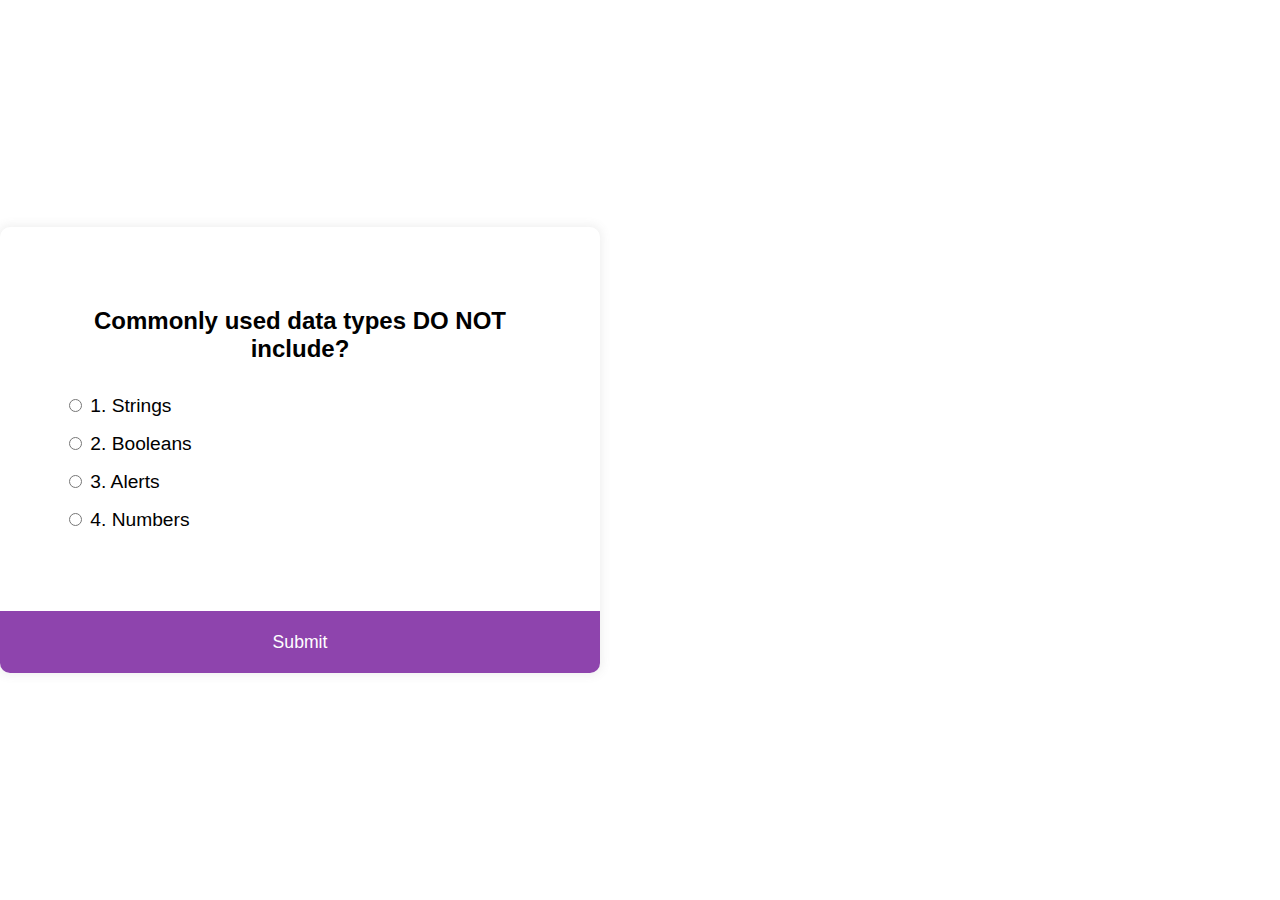
==== index.html @ f8e4a8ef "Created README, started HTML, CSS, and JavaScript" ====
<!DOCTYPE html>
<html lang="en">
<head>
    <meta charset="UTF-8">
    <meta http-equiv="X-UA-Compatible" content="IE=edge">
    <meta name="viewport" content="width=device-width, initial-scale=1.0">
    <link rel="stylesheet" href="./style.css">
    <title>JavaScript Quiz</title>
</head>
<body>
    <div class="quiz-container" id="quiz">
        <div class="quiz-header">
            <h2 id="question">Question text</h2>
            <ul>
                <li>
                    <input type="radio" name="answer" id="a"
                    class="answer">
                    <label for="a" id="a_text">Question</label>
                </li>
                <li>
                    <input type="radio" name="answer" id="b"
                    class="answer">
                    <label for="b" id="b_text">Question</label>
                </li>
                <li>
                    <input type="radio" name="answer" id="c"
                    class="answer">
                    <label for="c" id="c_text">Question</label>
                </li>
                <li>
                    <input type="radio" name="answer" id="d"
                    class="answer">
                    <label for="d" id="d_text">Question</label>
                </li>              
            </ul>
        </div>
        <button id="submit">Submit</button>
    </div>
    <script src="script.js"></script>
</body>
</html>
---- style.css ----
* {
    box-sizing: border-box;
}

body {
font-family: 'Roboto', sans-serif;
display:flex;
align-items: center;
height: 100vh;
overflow: hidden;
margin: 0;
}

.quiz-container{
  background-color: white;
  border-radius: 10px;
  box-shadow:0 0 10px 2px rgba(100, 100, 100, 0.1);  
  width: 600px;
  overflow: hidden;
}

.quiz-header{
    padding: 4em;
}

h2 {
    padding: 1rem;
    text-align: center;
    margin: 0;
}

ul {
    list-style-type: none;
    padding: 0;
}

ul li {
    font-size: 1.2rem;
    margin: 1rem 0;
}

ul li label{
cursor: pointer;
}

button {
    background-color: #8e44ad;
    color: white;
    border: none;
    display: block;
    width: 100%;
    cursor: pointer;
    font-size: 1.1rem;
    font-family: inherit;
    padding: 1.3rem;
}

button:hover {
    background-color: #732d91;
}

button:focus { 
outline: none;
background-color:#5e3370;
}
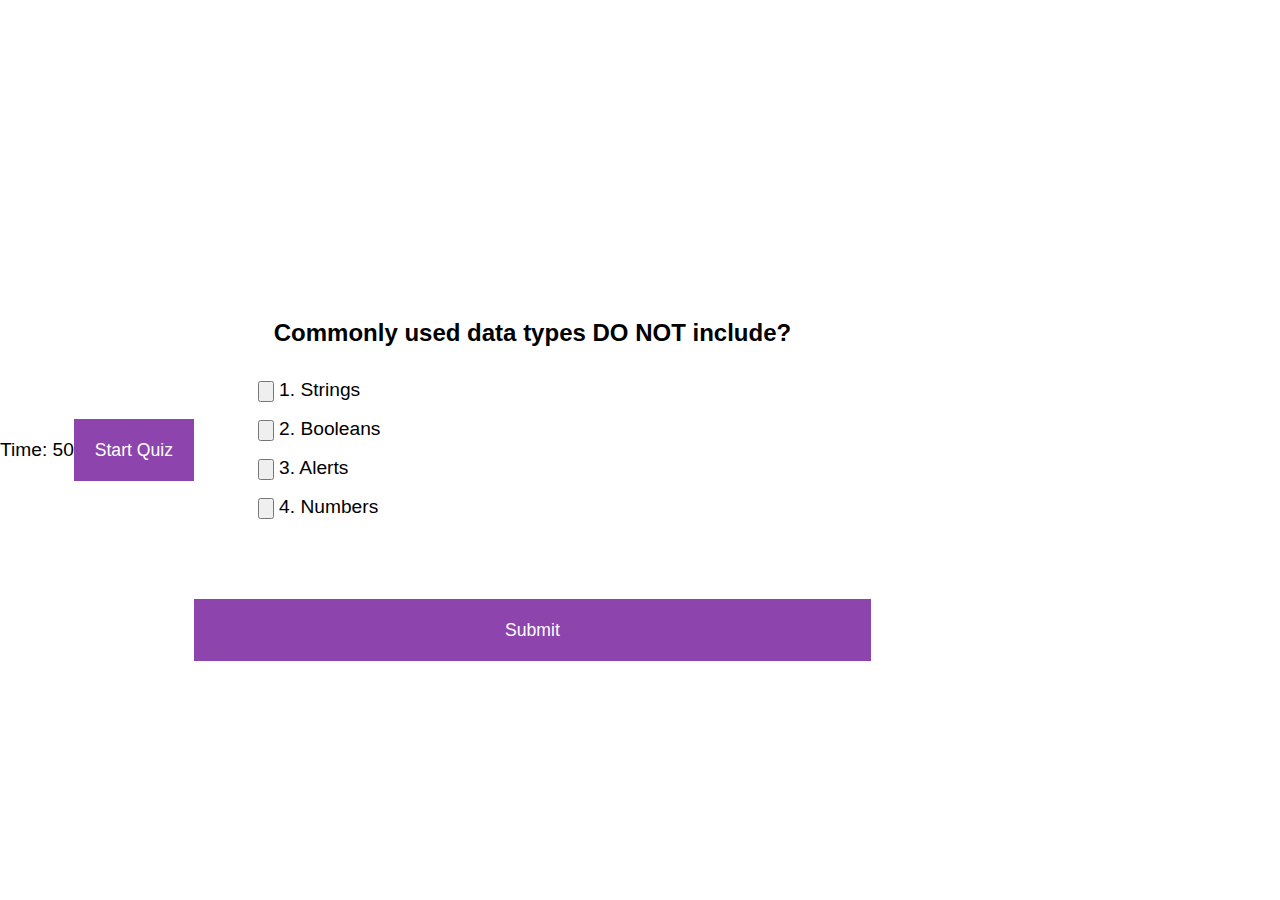
==== commit 5b9c566f: "JavaScript works as radio but working on converting to buttons" ====
--- a/index.html
+++ b/index.html
@@ -8,27 +8,38 @@
     <title>JavaScript Quiz</title>
 </head>
 <body>
+    <header>
+        <ul>
+            <li class="timer">
+                Time: 50
+            </li>
+        </ul>
+    </header>
+    <!--Start quiz button-->
+    <div class="start_btn"><button>Start Quiz</button></div>
+    <!--Info Box-->
+    <div class="info_box"
     <div class="quiz-container" id="quiz">
         <div class="quiz-header">
             <h2 id="question">Question text</h2>
             <ul>
                 <li>
-                    <input type="radio" name="answer" id="a"
+                    <input type="button" name="answer" id="a"
                     class="answer">
                     <label for="a" id="a_text">Question</label>
                 </li>
                 <li>
-                    <input type="radio" name="answer" id="b"
+                    <input type="button" name="answer" id="b"
                     class="answer">
                     <label for="b" id="b_text">Question</label>
                 </li>
                 <li>
-                    <input type="radio" name="answer" id="c"
+                    <input type="button" name="answer" id="c"
                     class="answer">
                     <label for="c" id="c_text">Question</label>
                 </li>
                 <li>
-                    <input type="radio" name="answer" id="d"
+                    <input type="button" name="answer" id="d"
                     class="answer">
                     <label for="d" id="d_text">Question</label>
                 </li>              
--- a/style.css
+++ b/style.css
@@ -63,3 +63,6 @@
 outline: none;
 background-color:#5e3370;
 }
+
+
+
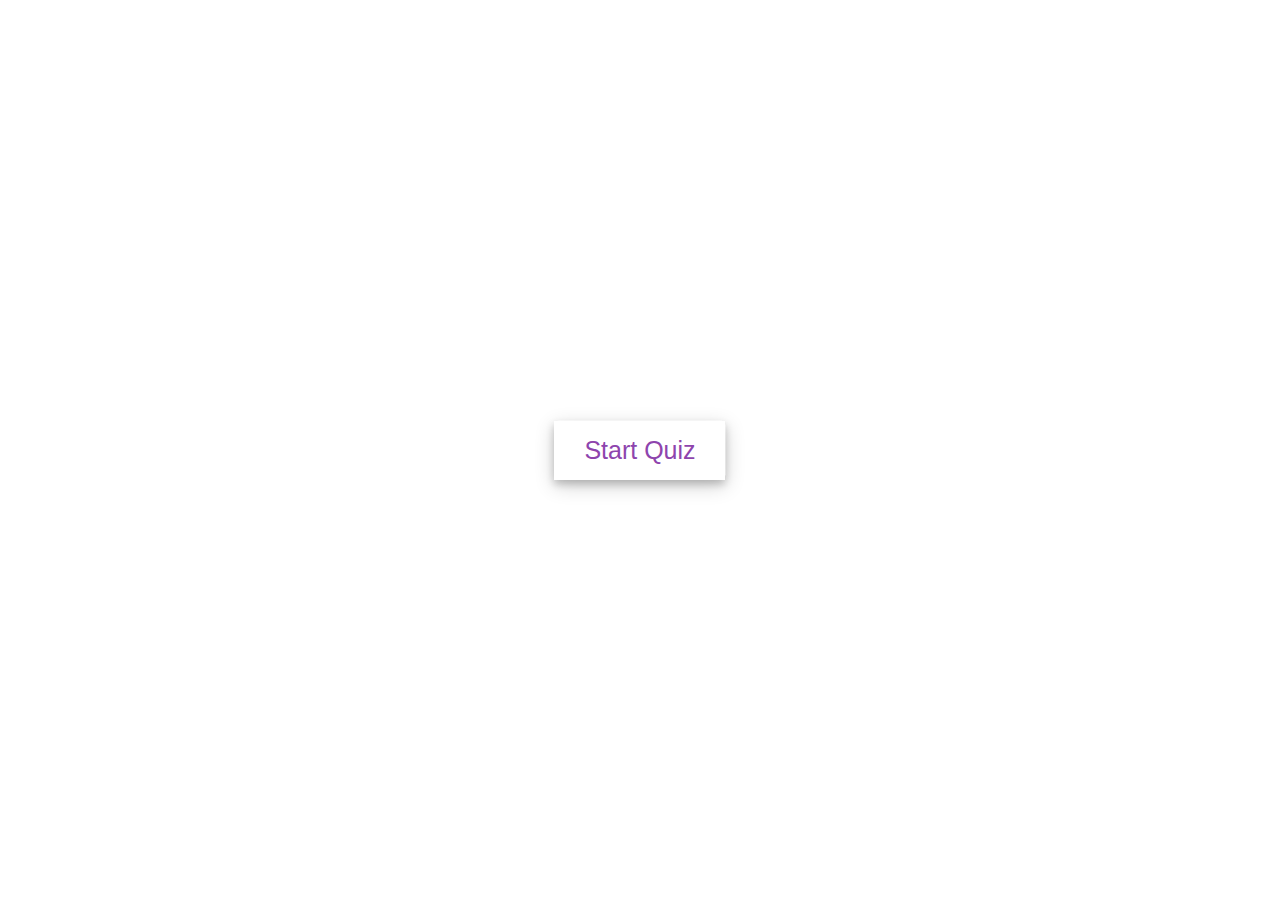
==== commit add9b8df: "Updated JavaScript and CSS. Could not figure out how to change radio buttons so changed directions a" ====
--- a/index.html
+++ b/index.html
@@ -8,45 +8,68 @@
     <title>JavaScript Quiz</title>
 </head>
 <body>
-    <header>
-        <ul>
-            <li class="timer">
-                Time: 50
-            </li>
-        </ul>
-    </header>
     <!--Start quiz button-->
     <div class="start_btn"><button>Start Quiz</button></div>
     <!--Info Box-->
-    <div class="info_box"
-    <div class="quiz-container" id="quiz">
-        <div class="quiz-header">
-            <h2 id="question">Question text</h2>
-            <ul>
-                <li>
-                    <input type="button" name="answer" id="a"
-                    class="answer">
-                    <label for="a" id="a_text">Question</label>
-                </li>
-                <li>
-                    <input type="button" name="answer" id="b"
-                    class="answer">
-                    <label for="b" id="b_text">Question</label>
-                </li>
-                <li>
-                    <input type="button" name="answer" id="c"
-                    class="answer">
-                    <label for="c" id="c_text">Question</label>
-                </li>
-                <li>
-                    <input type="button" name="answer" id="d"
-                    class="answer">
-                    <label for="d" id="d_text">Question</label>
-                </li>              
-            </ul>
+    <div class="info_box">
+        <div class="info_title">
+            <span>Rules of the Quiz</span>
         </div>
-        <button id="submit">Submit</button>
+        <div class="info_list">
+            <div class="info">1. Click start quiz to begin.</div>
+            <div class="info">2. You will have <span>50 seconds</span> to complete the quiz.</div>
+            <div class="info">3. Incorrect questions will result in a 5 second time deduction.</div>
+            <div class="info">4. Once you answer, you can't reselect.</div>
+            <div class="info">5. You can't exit from the Quiz while you're playing.</div>
+            <div class="info">6. You'll get points on the basis of your correct answers.</div>
+        </div>
+        <div class="buttons">
+            <button class="quit">Exit Quiz</button>
+            <button class="restart">Continue</button>
+        </div>
+    </div>  
+    <!-- Quiz Box -->
+    <div class="quiz_box">
+        <header>
+            <div class="title">JavaScript Quiz</div>
+            <div class="timer">
+                <div class="time_left_txt">Time Left</div>
+                <div class="timer_sec">50</div>
+            </div>
+        </header>
+        <section>
+            <!---->
+            <div class="que_text">
+                <!-- Here I've inserted question from JavaScript -->
+            </div>
+            <div class="option_list">
+                <!-- Here I've inserted options from JavaScript -->
+            </div>
+        </section>
+        <!-- footer of Quiz Box -->
+        <footer>
+            <div class="total_que">
+                <!-- Here I've inserted Question Count Number from JavaScript -->
+            </div>
+            <button class="next_btn">Next</button>
+        </footer>
     </div>
-    <script src="script.js"></script>
+    <!-- Result Box -->
+    <div class="result_box">
+        <div class="icon">
+            <i class="fas fa-crown"></i>
+        </div>
+        <div class="complete_text">You've completed the Quiz!</div>
+        <div class="score_text">
+            <!-- Here I've inserted Score Result from JavaScript -->
+        </div>
+        <div class="buttons">
+            <button class="restart">Replay Quiz</button>
+            <button class="quit">Quit Quiz</button>
+        </div>
+    </div>
+
+    <script src="./questions.js"></script>
+    <script src="./script.js"></script>
 </body>
 </html>--- a/style.css
+++ b/style.css
@@ -1,68 +1,351 @@
-* {
+
+*{
+    margin: 0;
+    padding: 0;
     box-sizing: border-box;
-}
-
-body {
-font-family: 'Roboto', sans-serif;
-display:flex;
-align-items: center;
-height: 100vh;
-overflow: hidden;
-margin: 0;
-}
-
-.quiz-container{
-  background-color: white;
-  border-radius: 10px;
-  box-shadow:0 0 10px 2px rgba(100, 100, 100, 0.1);  
-  width: 600px;
-  overflow: hidden;
-}
-
-.quiz-header{
-    padding: 4em;
-}
-
-h2 {
-    padding: 1rem;
+    font-family: 'Roboto', sans-serif;
+}
+
+body{
+    background: #fff;
+}
+
+
+.start_btn,
+.info_box,
+.quiz_box,
+.result_box{
+    position: absolute;
+    top: 50%;
+    left: 50%;
+    transform: translate(-50%, -50%);
+    box-shadow: 0 4px 8px 0 rgba(0, 0, 0, 0.2), 
+                0 6px 20px 0 rgba(0, 0, 0, 0.19);
+}
+
+.info_box.activeInfo,
+.quiz_box.activeQuiz,
+.result_box.activeResult{
+    opacity: 1;
+    z-index: 5;
+    pointer-events: auto;
+    transform: translate(-50%, -50%) scale(1);
+}
+
+.start_btn button{
+    font-size: 25px;
+    font-weight: 500;
+    color: #8e44ad;
+    padding: 15px 30px;
+    outline: none;
+    border: none;
+    border-radius: 5px;
+    background: #fff;
+    cursor: pointer;
+}
+
+.info_box{
+    width: 540px;
+    background: #fff;
+    border-radius: 5px;
+    transform: translate(-50%, -50%) scale(0.9);
+    opacity: 0;
+    pointer-events: none;
+}
+
+.info_box .info-title{
+    height: 60px;
+    width: 100%;
+    border-bottom: 1px solid lightgrey;
+    display: flex;
+    align-items: center;
+    padding: 0 30px;
+    border-radius: 5px 5px 0 0;
+    font-size: 20px;
+    font-weight: 600;
+}
+
+.info_box .info-list{
+    padding: 15px 30px;
+}
+
+.info_box .info-list .info{
+    margin: 5px 0;
+    font-size: 17px;
+}
+
+.info_box .info-list .info span{
+    font-weight: 600;
+    color: #007bff;
+}
+.info_box .buttons{
+    height: 60px;
+    display: flex;
+    align-items: center;
+    justify-content: flex-end;
+    padding: 0 30px;
+    border-top: 1px solid lightgrey;
+}
+
+.info_box .buttons button{
+    margin: 0 5px;
+    height: 40px;
+    width: 100px;
+    font-size: 16px;
+    font-weight: 500;
+    cursor: pointer;
+    border: none;
+    outline: none;
+    border-radius: 5px;
+    border: 1px solid #8e44ad;
+}
+
+.quiz_box{
+    width: 70%;
+    background: #fff;
+    border-radius: 5px;
+    transform: translate(-50%, -50%) scale(0.9);
+    opacity: 0;
+    pointer-events: none;
+}
+
+.quiz_box header{
+    position: relative;
+    z-index: 2;
+    height: 70px;
+    padding: 0 30px;
+    background: #fff;
+    border-radius: 5px 5px 0 0;
+    display: flex;
+    align-items: center;
+    justify-content: space-between;
+    box-shadow: 0px 3px 5px 1px rgba(0,0,0,0.1);
+}
+
+.quiz_box header .title{
+    font-size: 20px;
+    font-weight: 600;
+}
+
+.quiz_box header .timer{
+    height: 45px;
+    padding: 0 8px;
+    border-radius: 5px;
+    display: flex;
+    align-items: center;
+    justify-content: space-between;
+    width: 145px;
+}
+
+.quiz_box header .timer .time_left_txt{
+    font-weight: 400;
+    font-size: 17px;
+    user-select: none;
+}
+
+.quiz_box header .timer .timer_sec{
+    font-size: 18px;
+    font-weight: 500;
+    height: 30px;
+    width: 45px;
+    color: black;
+    border-radius: 5px;
+    line-height: 30px;
     text-align: center;
-    margin: 0;
-}
-
-ul {
-    list-style-type: none;
-    padding: 0;
-}
-
-ul li {
-    font-size: 1.2rem;
-    margin: 1rem 0;
-}
-
-ul li label{
-cursor: pointer;
-}
-
-button {
-    background-color: #8e44ad;
+        /*background: #343a40;
+    border: 1px solid #343a40;*/
+    user-select: none;
+}
+
+
+section{
+    padding: 25px 30px 20px 30px;
+    background: #fff;
+}
+
+section .que_text{
+    font-size: 25px;
+    font-weight: 600;
+}
+
+section .option_list{
+    padding: 20px 0px;
+    display:contents;   
+}
+
+section .option_list .option{
+    background: #8e44ad;
+    border: 1px solid #8e44ad;
     color: white;
+    border-radius: 5px;
+    padding: 8px 15px;
+    font-size: 17px;
+    margin-bottom: 15px;
+    cursor: pointer;
+    display: flex;
+    align-items: center;
+    justify-content: space-between;
+}
+
+/*
+section .option_list .option:last-child{
+    margin-bottom: 0px;
+}
+*/
+section .option_list .option:hover{
+    color: #8e44ad;
+    background: #d6bde2;
+    border: 1px solid #8e44ad;
+}
+
+section .option_list .option.correct{
+    color: #155724;
+    background: #d4edda;
+    border: 1px solid #c3e6cb;
+}
+
+section .option_list .option.incorrect{
+    color: red;
+    background: #f8d7da;
+    border: 1px solid #f5c6cb;
+}
+
+section .option_list .option.disabled{
+    pointer-events: none;
+}
+
+
+footer{
+    height: 60px;
+    padding: 0 30px;
+    display: flex;
+    align-items: center;
+    justify-content: space-between;
+    border-top: 1px solid lightgrey;
+}
+
+footer .total_que span{
+    display: flex;
+    user-select: none;
+}
+
+footer .total_que span p{
+    font-weight: 500;
+    padding: 0 5px;
+}
+
+footer .total_que span p:first-child{
+    padding-left: 0px;
+}
+
+footer button{
+    height: 40px;
+    padding: 0 13px;
+    font-size: 18px;
+    font-weight: 400;
+    cursor: pointer;
     border: none;
-    display: block;
-    width: 100%;
-    cursor: pointer;
-    font-size: 1.1rem;
-    font-family: inherit;
-    padding: 1.3rem;
-}
-
-button:hover {
-    background-color: #732d91;
-}
-
-button:focus { 
-outline: none;
-background-color:#5e3370;
-}
-
-
-
+    outline: none;
+    color: #fff;
+    border-radius: 5px;
+    background: #8e44ad;
+    border: 1px solid #8e44ad;
+    line-height: 10px;
+    opacity: 0;
+    pointer-events: none;
+    transform: scale(0.95);
+}
+
+footer button:hover{
+    background: #8e44ad;
+}
+
+footer button.show{
+    opacity: 1;
+    pointer-events: auto;
+    transform: scale(1);
+}
+
+.result_box{
+    background: #fff;
+    border-radius: 5px;
+    display: flex;
+    padding: 25px 30px;
+    width: 450px;
+    align-items: center;
+    flex-direction: column;
+    justify-content: center;
+    transform: translate(-50%, -50%) scale(0.9);
+    opacity: 0;
+    pointer-events: none;
+}
+
+.result_box .icon{
+    font-size: 100px;
+    color: #8e44ad;
+    margin-bottom: 10px;
+}
+
+.result_box .complete_text{
+    font-size: 20px;
+    font-weight: 500;
+}
+
+.result_box .score_text span{
+    display: flex;
+    margin: 10px 0;
+    font-size: 18px;
+    font-weight: 500;
+}
+
+.result_box .score_text span p{
+    padding: 0 4px;
+    font-weight: 600;
+}
+
+.result_box .buttons{
+    display: flex;
+    margin: 20px 0;
+}
+
+.result_box .buttons button{
+    margin: 0 10px;
+    height: 45px;
+    padding: 0 20px;
+    font-size: 18px;
+    font-weight: 500;
+    cursor: pointer;
+    border: none;
+    outline: none;
+    border-radius: 5px;
+    border: 1px solid #8e44ad;
+}
+
+.buttons button.restart{
+    color: #fff;
+    background: #8e44ad;
+}
+
+.buttons button.restart:hover{
+    background: #740ba1;
+}
+
+.buttons button.quit{
+    color: #8e44ad;
+    background: #fff;
+}
+
+.buttons button.quit:hover{
+    color: #fff;
+    background: #8e44ad;
+}
+
+#final {
+    display:none;
+}
+/* Final page text styling */
+#final p {
+    margin: 20px 0;
+    font-family: sans-serif;
+    font-size: 110%    
+}
